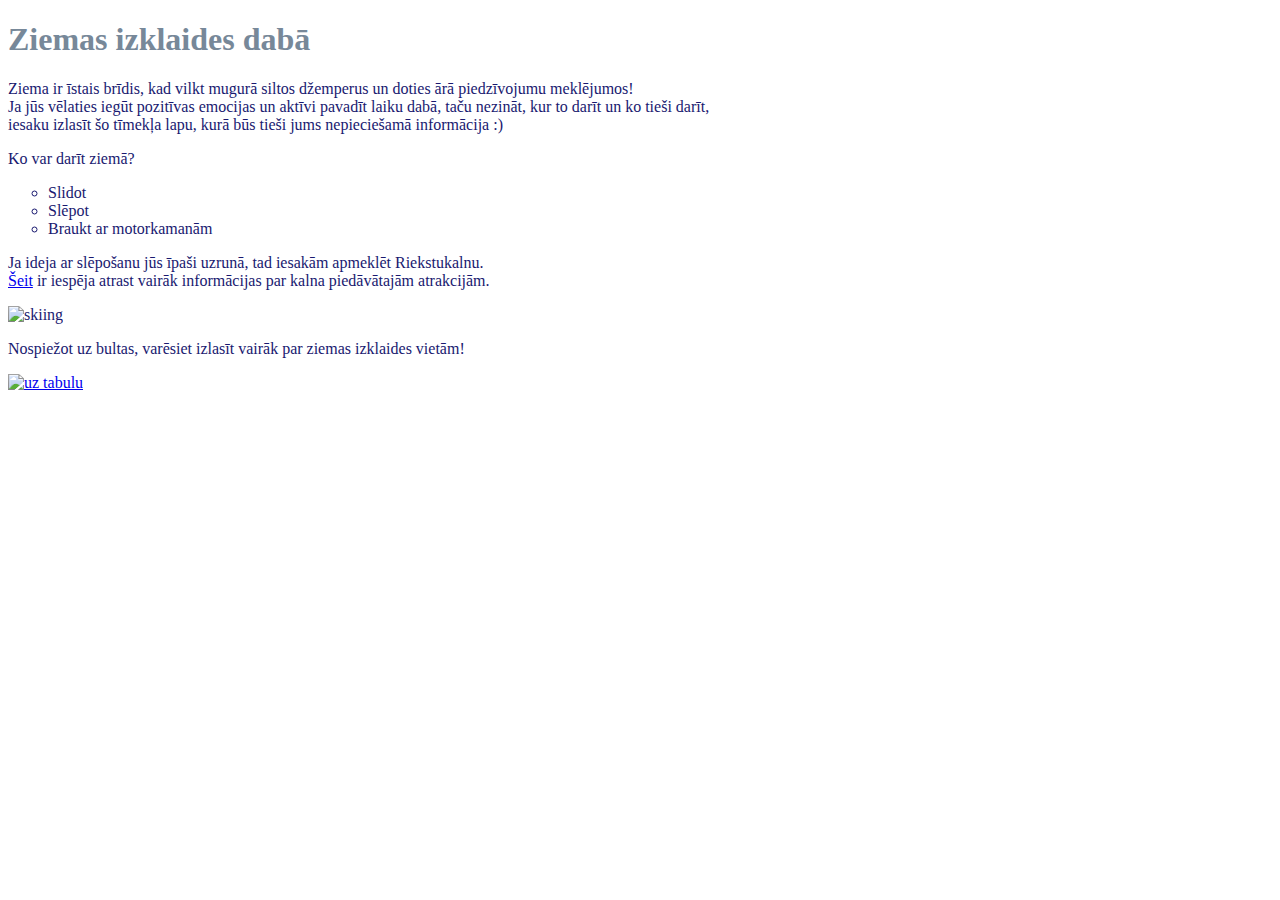
==== index.html @ f40e0f39 "Add files via upload" ====
<!DOCTYPE html>
<!--
To change this license header, choose License Headers in Project Properties.
To change this template file, choose Tools | Templates
and open the template in the editor.
-->
<html>
    <head>
        <title> Ziemas izklaides dabā </title>
        <link rel='stylesheet' href='mansStils.css'>
        <meta charset="UTF-8">
        <meta name="viewport" content="width=device-width, initial-scale=1.0">
    </head>
    <body>
        <h1> Ziemas izklaides dabā</h1>
        <p> Ziema ir īstais brīdis, kad vilkt mugurā siltos džemperus un doties ārā piedzīvojumu meklējumos! <br>
            Ja jūs vēlaties iegūt pozitīvas emocijas un aktīvi pavadīt laiku dabā, taču nezināt, kur to darīt un ko tieši darīt,<br>
            iesaku izlasīt šo tīmekļa lapu, kurā būs tieši jums nepieciešamā informācija :)
        <p> Ko var darīt ziemā?
        </p>
        <ul> 
            <li>Slidot</li>
            <li>Slēpot</li>
            <li>Braukt ar motorkamanām</li>
        </ul>
        <p> Ja ideja ar slēpošanu jūs īpaši uzrunā, tad iesakām apmeklēt Riekstukalnu.<br>
     <a href="https://www.riekstukalns.lv/lv" target="_blank">Šeit</a>
            ir iespēja atrast vairāk informācijas par kalna piedāvātajām
            atrakcijām.
         </p>    
        <img src="skiing.jpg" alt="skiing">
        <p> Nospiežot uz bultas, varēsiet izlasīt vairāk par ziemas izklaides vietām!
        </p>
        <a href="adreses.html">
<img src="bulta.png" alt="uz tabulu" style="width:50px;height:50px;">
</a>
    </body>
</html>
---- mansStils.css ----
body {
  background-image: url("fons_ziema.jpg");;
  color: midnightblue;
  font-family: "Georgia", Serif;
}
h1 {color: lightslategrey;  
}

table caption {
  text-shadow: 2px 2px 5px lightsteelblue;
  font-family: "Courier New", Monospace;
  font-size: 20px
}
table, th, td {
  border: 1px solid black;
  border-collapse: collapse;
  text-align: center;
}
th {
  background-color: lightsteelblue;
  color: black;
}
 td {
  background-color: white;
  color: black;
}
ul {
  list-style-type: circle;
}

/* 
    Created on : 2021. gada 1. marts, 01:24:59
    Author     : Agneta
*/
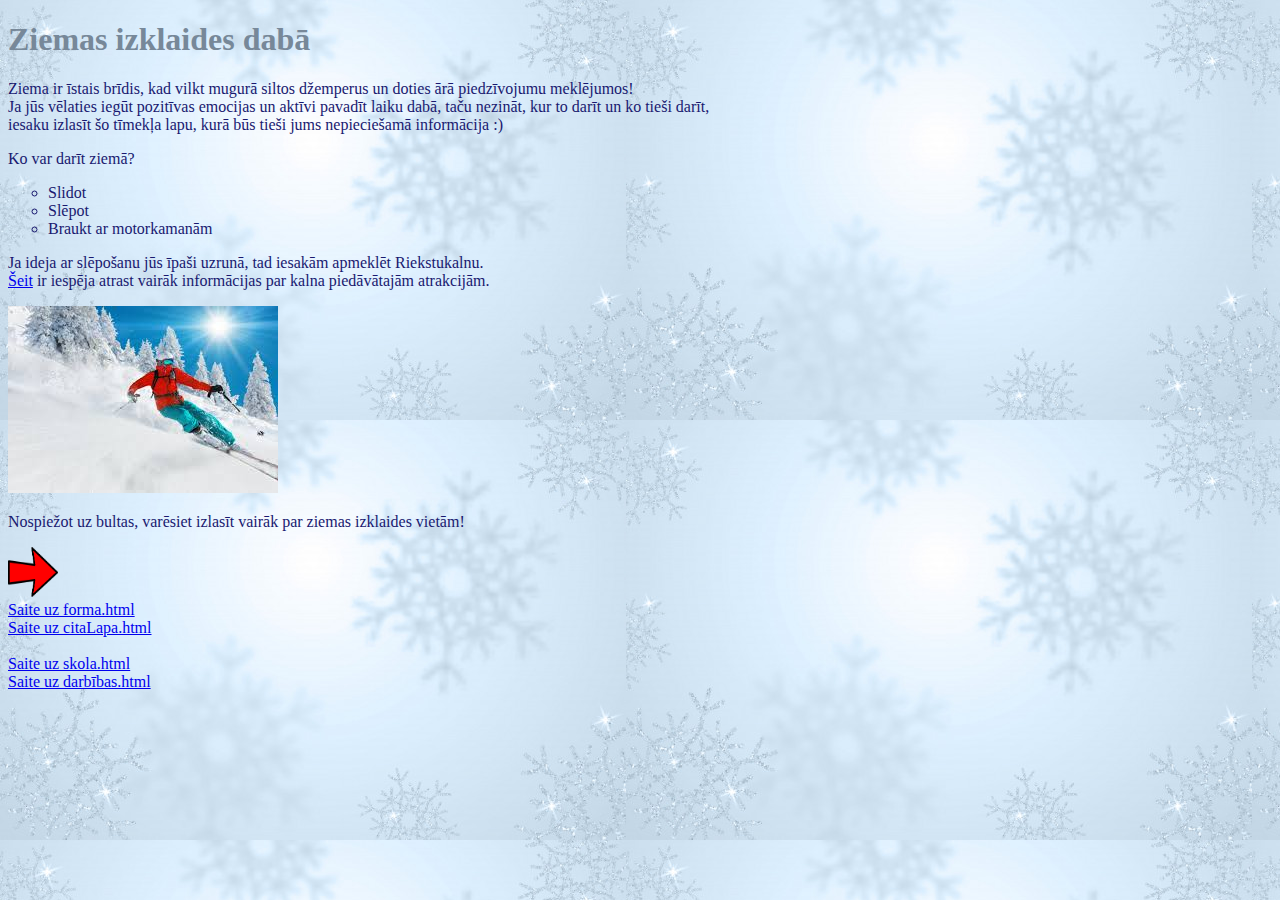
==== commit d037774f: "" ====
--- a/index.html
+++ b/index.html
@@ -32,7 +32,12 @@
         <p> Nospiežot uz bultas, varēsiet izlasīt vairāk par ziemas izklaides vietām!
         </p>
         <a href="adreses.html">
-<img src="bulta.png" alt="uz tabulu" style="width:50px;height:50px;">
-</a>
+            <img src="bulta.png" alt="uz tabulu" style="width:50px;height:50px;"> <br>
+            </a>
+            <a href="forma.html" target="_blank">Saite uz forma.html</a> <br>
+            <a href="citaLapa.html" target="_blank">Saite uz citaLapa.html</a> <br>
+            <br>
+            <a href="skola.html" target="_blank">Saite uz skola.html</a> <br>
+            <a href="darbibas.html" target="_blank">Saite uz darbības.html</a> <br>
     </body>
 </html>
